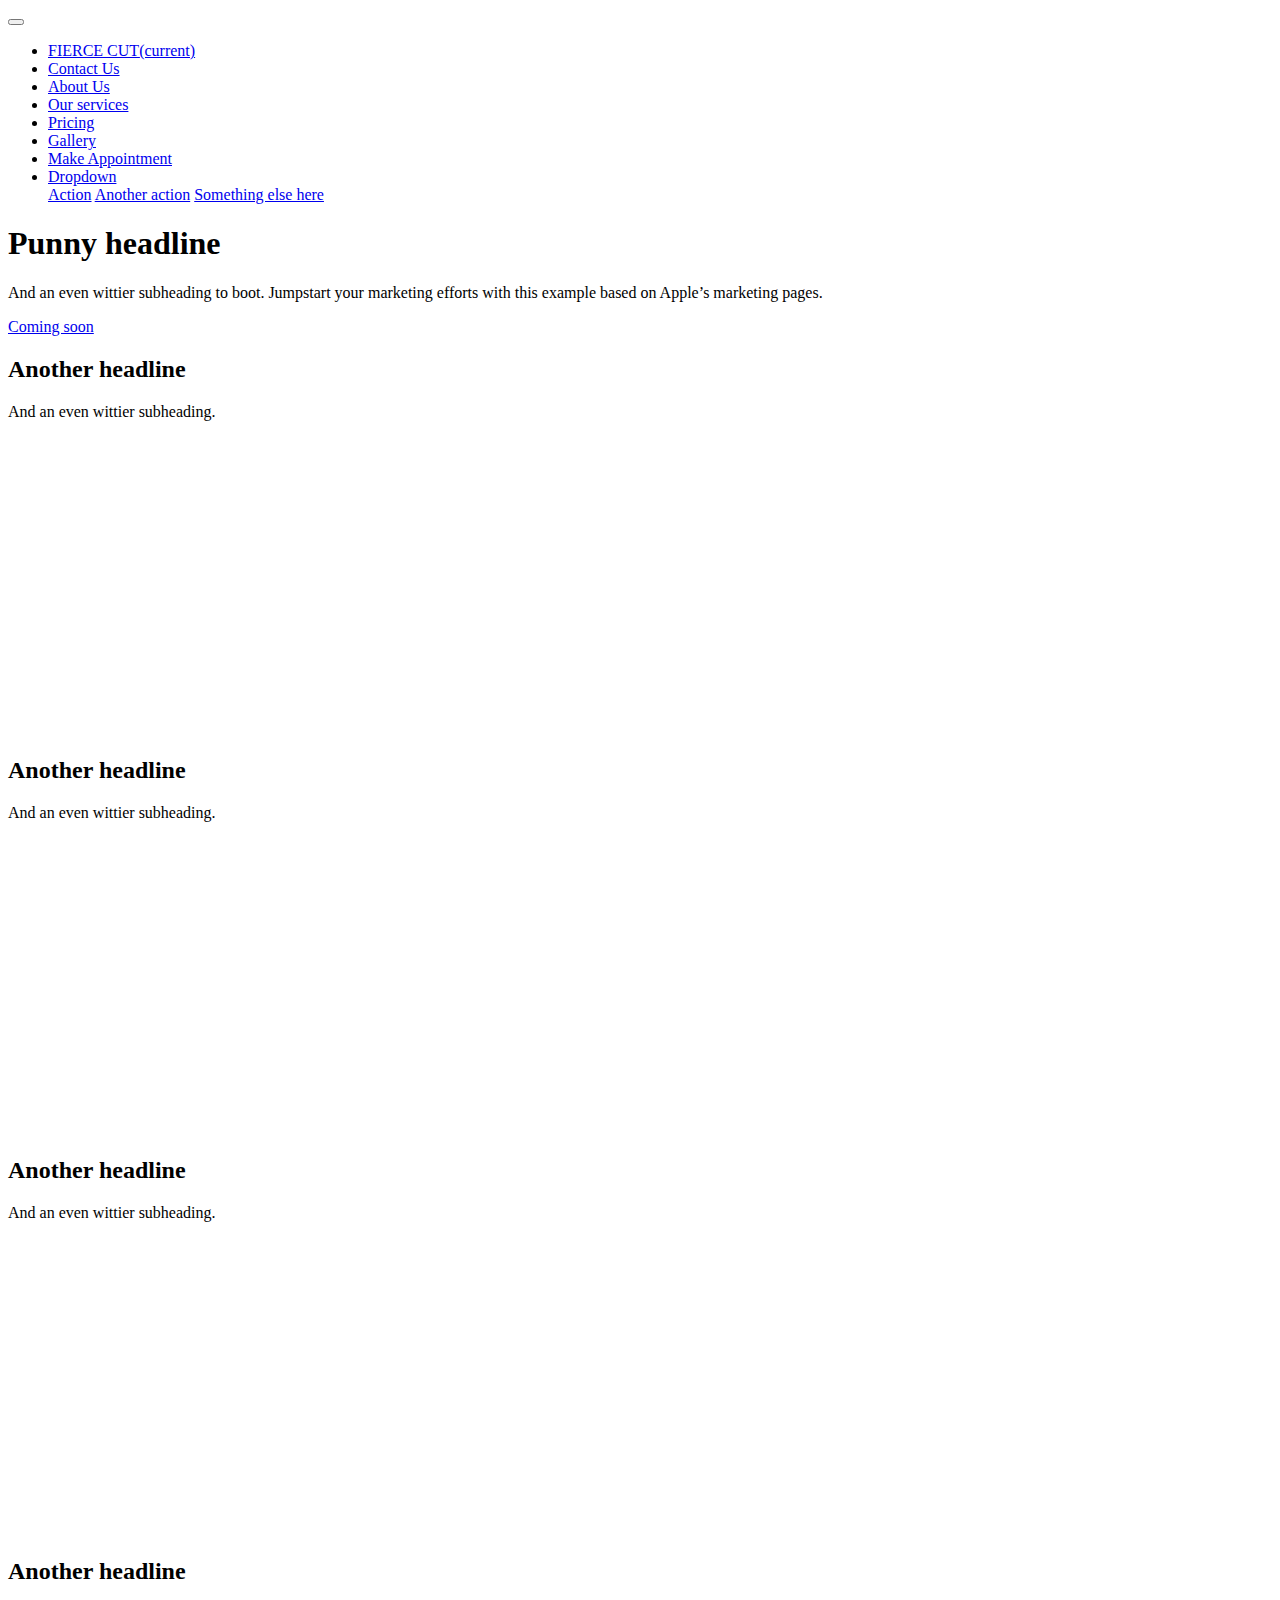
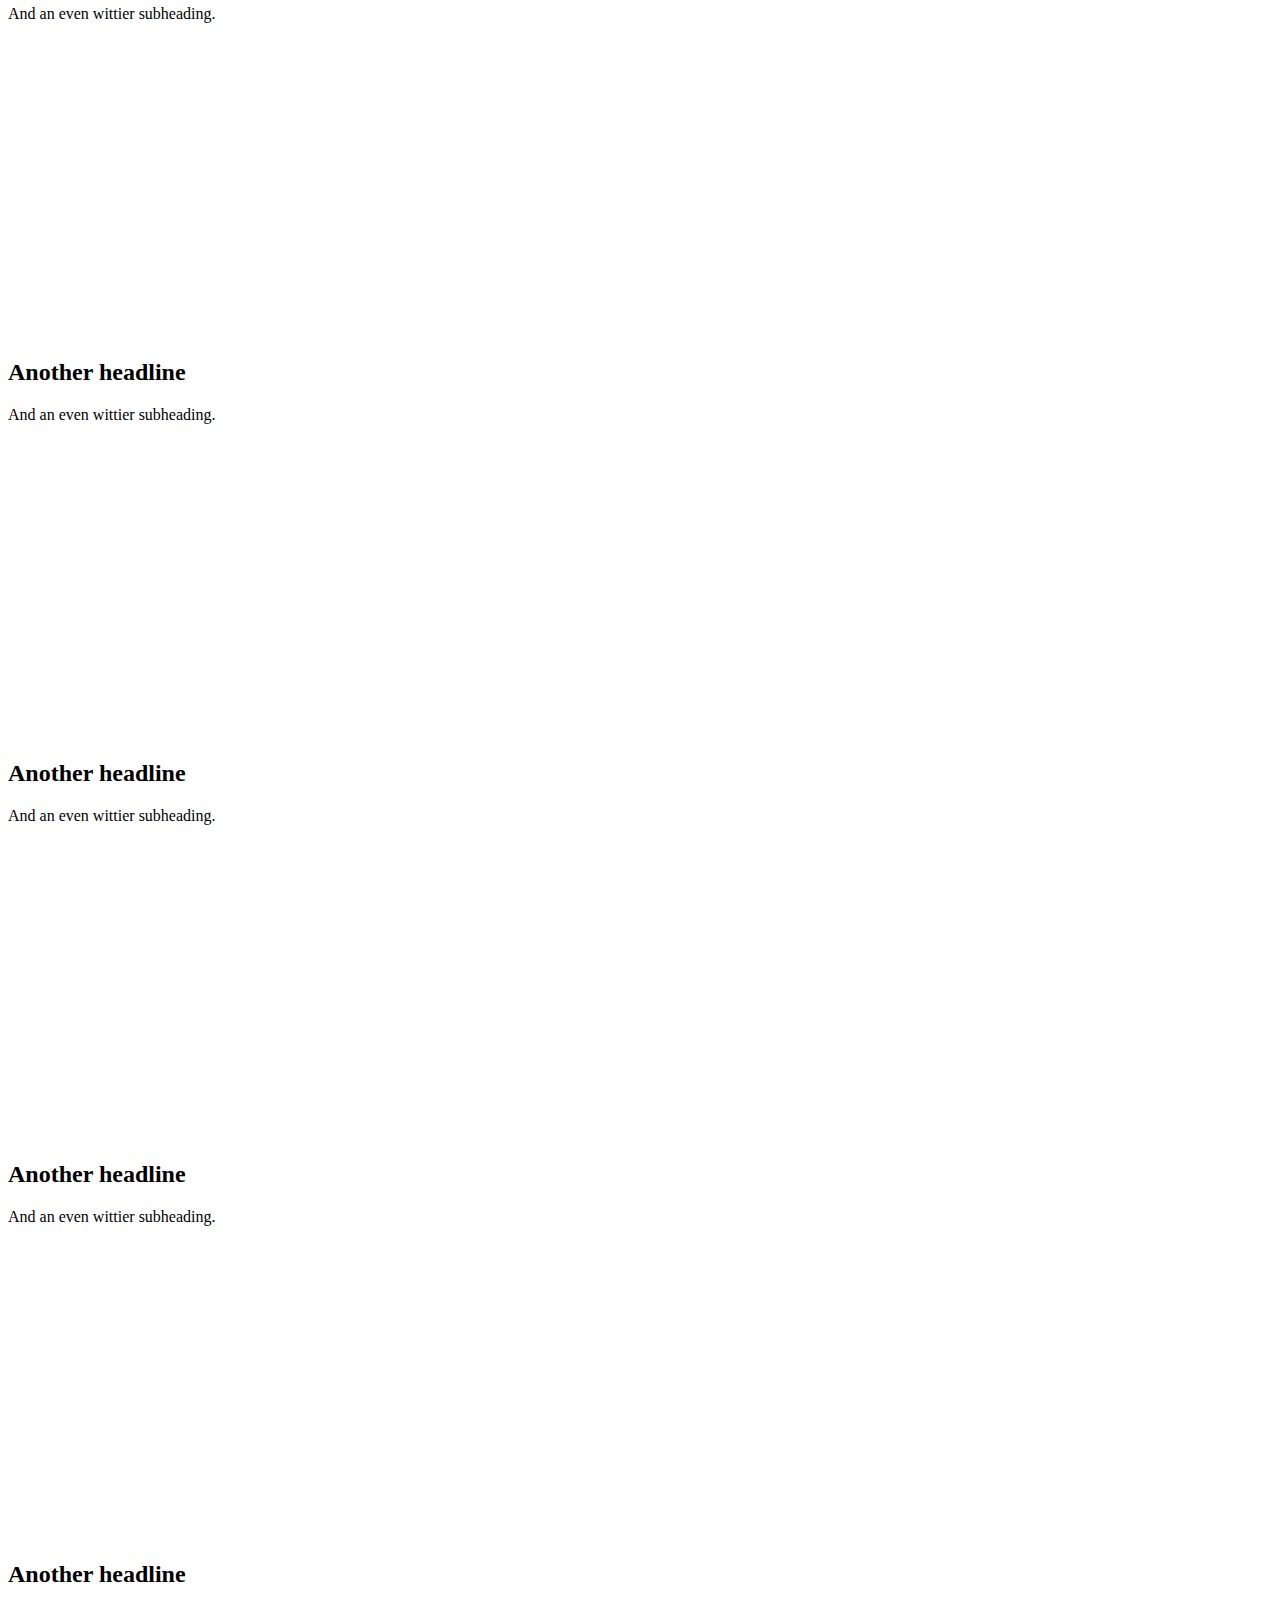
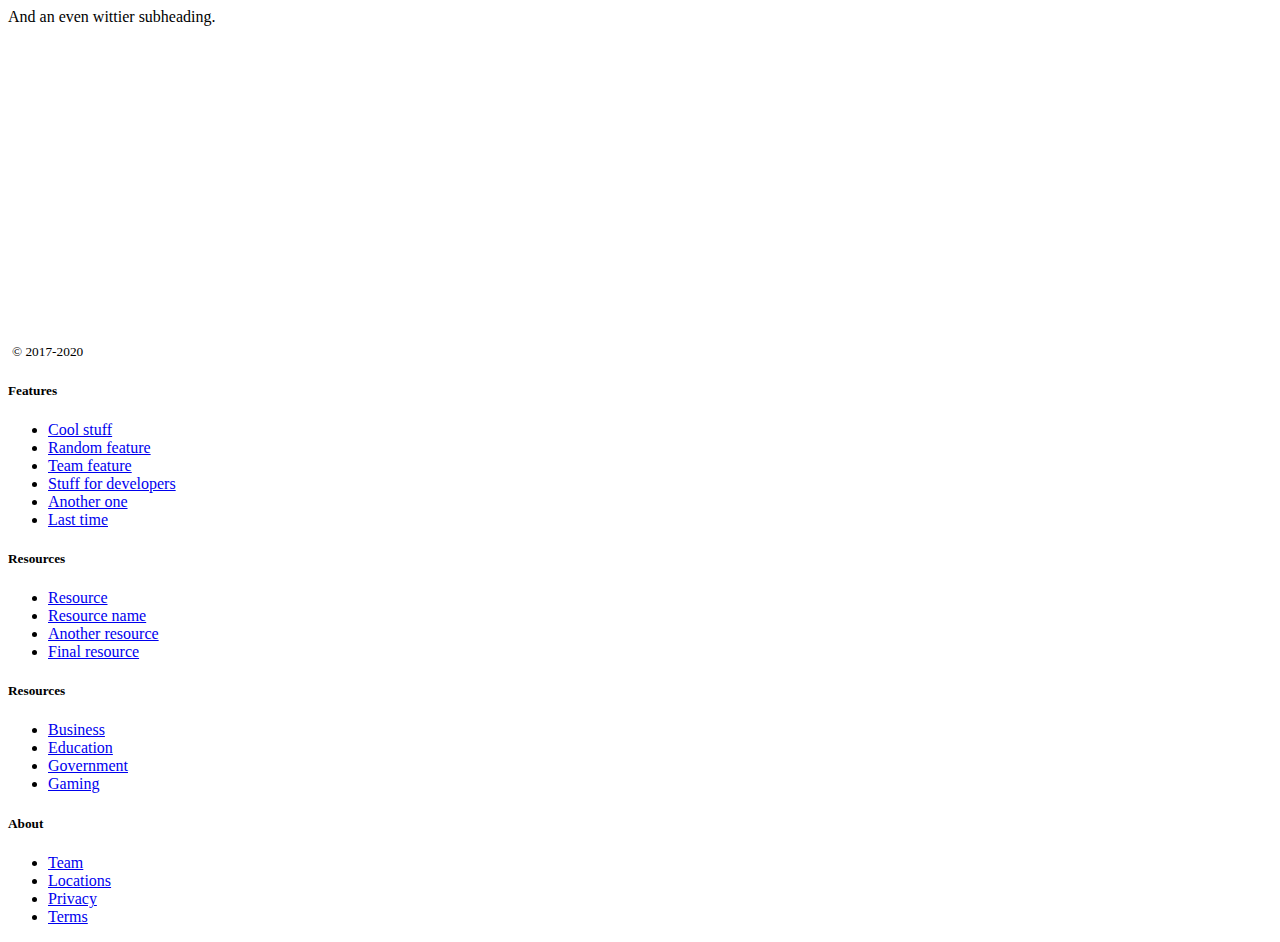
==== contact.html @ 4713ebf1 "added css file for contact page" ====
<!doctype html>
<html lang="en">
<head>
    <!-- Required meta tags -->
    <meta charset="utf-8">
    <meta name="viewport" content="width=device-width, initial-scale=1, shrink-to-fit=no">

    <!-- Bootstrap CSS -->
    <link rel="stylesheet" href="https://stackpath.bootstrapcdn.com/bootstrap/4.5.0/css/bootstrap.min.css" integrity="sha384-9aIt2nRpC12Uk9gS9baDl411NQApFmC26EwAOH8WgZl5MYYxFfc+NcPb1dKGj7Sk" crossorigin="anonymous">

    <title>FIERCE CUTs!</title>
</head>




<body>
    <section>

        <nav class="navbar navbar-expand-lg navbar-dark bg-dark">
            <button class="navbar-toggler" type="button" data-toggle="collapse" data-target="#navbarsExample08" aria-controls="navbarsExample08" aria-expanded="false" aria-label="Toggle navigation">
                <span class="navbar-toggler-icon"></span>
            </button>

            <div class="collapse navbar-collapse justify-content-md-center" id="navbarsExample08">
                <ul class="navbar-nav">
                    <li class="nav-item active">
                        <a class="nav-link" href="#">FIERCE CUT<span class="sr-only">(current)</span></a>
                    </li>
                    <li class="nav-item">
                        <a class="nav-link" href="#">Contact Us</a>
                    </li>
                    <li class="nav-item">
                        <a class="nav-link" href="#">About Us</a>
                    </li>
                    <li class="nav-item">
                        <a class="nav-link" href="#">Our services</a>
                    </li>
                    <li class="nav-item">
                        <a class="nav-link" href="#">Pricing</a>
                    </li>
                    <li class="nav-item">
                        <a class="nav-link" href="#">Gallery</a>
                    </li>
                    <li class="nav-item">
                        <a class="nav-link" href="#">Make Appointment</a>
                    </li>
                    <li class="nav-item dropdown">
                        <a class="nav-link dropdown-toggle" href="#" id="dropdown08" data-toggle="dropdown" aria-haspopup="true" aria-expanded="false">Dropdown</a>
                        <div class="dropdown-menu" aria-labelledby="dropdown08">
                            <a class="dropdown-item" href="#">Action</a>
                            <a class="dropdown-item" href="#">Another action</a>
                            <a class="dropdown-item" href="#">Something else here</a>
                        </div>
                    </li>
                </ul>
            </div>
        </nav>
    </section>

    <section>
        <div class="position-relative overflow-hidden p-3 p-md-5 m-md-3 text-center bg-light">
            <div class="col-md-5 p-lg-5 mx-auto my-5">
                <h1 class="display-4 font-weight-normal">Punny headline</h1>
                <p class="lead font-weight-normal">And an even wittier subheading to boot. Jumpstart your marketing efforts with this example based on Apple’s marketing pages.</p>
                <a class="btn btn-outline-secondary" href="#">Coming soon</a>
            </div>
            <div class="product-device shadow-sm d-none d-md-block"></div>
            <div class="product-device product-device-2 shadow-sm d-none d-md-block"></div>
        </div>

        <div class="d-md-flex flex-md-equal w-100 my-md-3 pl-md-3">
            <div class="bg-dark mr-md-3 pt-3 px-3 pt-md-5 px-md-5 text-center text-white overflow-hidden">
                <div class="my-3 py-3">
                    <h2 class="display-5">Another headline</h2>
                    <p class="lead">And an even wittier subheading.</p>
                </div>
                <div class="bg-light shadow-sm mx-auto" style="width: 80%; height: 300px; border-radius: 21px 21px 0 0;"></div>
            </div>
            <div class="bg-light mr-md-3 pt-3 px-3 pt-md-5 px-md-5 text-center overflow-hidden">
                <div class="my-3 p-3">
                    <h2 class="display-5">Another headline</h2>
                    <p class="lead">And an even wittier subheading.</p>
                </div>
                <div class="bg-dark shadow-sm mx-auto" style="width: 80%; height: 300px; border-radius: 21px 21px 0 0;"></div>
            </div>
        </div>

        <div class="d-md-flex flex-md-equal w-100 my-md-3 pl-md-3">
            <div class="bg-light mr-md-3 pt-3 px-3 pt-md-5 px-md-5 text-center overflow-hidden">
                <div class="my-3 p-3">
                    <h2 class="display-5">Another headline</h2>
                    <p class="lead">And an even wittier subheading.</p>
                </div>
                <div class="bg-dark shadow-sm mx-auto" style="width: 80%; height: 300px; border-radius: 21px 21px 0 0;"></div>
            </div>
            <div class="bg-primary mr-md-3 pt-3 px-3 pt-md-5 px-md-5 text-center text-white overflow-hidden">
                <div class="my-3 py-3">
                    <h2 class="display-5">Another headline</h2>
                    <p class="lead">And an even wittier subheading.</p>
                </div>
                <div class="bg-light shadow-sm mx-auto" style="width: 80%; height: 300px; border-radius: 21px 21px 0 0;"></div>
            </div>
        </div>

        <div class="d-md-flex flex-md-equal w-100 my-md-3 pl-md-3">
            <div class="bg-light mr-md-3 pt-3 px-3 pt-md-5 px-md-5 text-center overflow-hidden">
                <div class="my-3 p-3">
                    <h2 class="display-5">Another headline</h2>
                    <p class="lead">And an even wittier subheading.</p>
                </div>
                <div class="bg-white shadow-sm mx-auto" style="width: 80%; height: 300px; border-radius: 21px 21px 0 0;"></div>
            </div>
            <div class="bg-light mr-md-3 pt-3 px-3 pt-md-5 px-md-5 text-center overflow-hidden">
                <div class="my-3 py-3">
                    <h2 class="display-5">Another headline</h2>
                    <p class="lead">And an even wittier subheading.</p>
                </div>
                <div class="bg-white shadow-sm mx-auto" style="width: 80%; height: 300px; border-radius: 21px 21px 0 0;"></div>
            </div>
        </div>

        <div class="d-md-flex flex-md-equal w-100 my-md-3 pl-md-3">
            <div class="bg-light mr-md-3 pt-3 px-3 pt-md-5 px-md-5 text-center overflow-hidden">
                <div class="my-3 p-3">
                    <h2 class="display-5">Another headline</h2>
                    <p class="lead">And an even wittier subheading.</p>
                </div>
                <div class="bg-white shadow-sm mx-auto" style="width: 80%; height: 300px; border-radius: 21px 21px 0 0;"></div>
            </div>
            <div class="bg-light mr-md-3 pt-3 px-3 pt-md-5 px-md-5 text-center overflow-hidden">
                <div class="my-3 py-3">
                    <h2 class="display-5">Another headline</h2>
                    <p class="lead">And an even wittier subheading.</p>
                </div>
                <div class="bg-white shadow-sm mx-auto" style="width: 80%; height: 300px; border-radius: 21px 21px 0 0;"></div>
            </div>
        </div>

    </section>

    <section>
        <footer class="container py-5">
            <div class="row">
                <div class="col-12 col-md">
                    <img src="" alt="">
                    <small class="d-block mb-3 text-muted">&copy; 2017-2020</small>
                </div>
                <div class="col-6 col-md">
                    <h5>Features</h5>
                    <ul class="list-unstyled text-small">
                        <li><a class="text-muted" href="#">Cool stuff</a></li>
                        <li><a class="text-muted" href="#">Random feature</a></li>
                        <li><a class="text-muted" href="#">Team feature</a></li>
                        <li><a class="text-muted" href="#">Stuff for developers</a></li>
                        <li><a class="text-muted" href="#">Another one</a></li>
                        <li><a class="text-muted" href="#">Last time</a></li>
                    </ul>
                </div>
                <div class="col-6 col-md">
                    <h5>Resources</h5>
                    <ul class="list-unstyled text-small">
                        <li><a class="text-muted" href="#">Resource</a></li>
                        <li><a class="text-muted" href="#">Resource name</a></li>
                        <li><a class="text-muted" href="#">Another resource</a></li>
                        <li><a class="text-muted" href="#">Final resource</a></li>
                    </ul>
                </div>
                <div class="col-6 col-md">
                    <h5>Resources</h5>
                    <ul class="list-unstyled text-small">
                        <li><a class="text-muted" href="#">Business</a></li>
                        <li><a class="text-muted" href="#">Education</a></li>
                        <li><a class="text-muted" href="#">Government</a></li>
                        <li><a class="text-muted" href="#">Gaming</a></li>
                    </ul>
                </div>
                <div class="col-6 col-md">
                    <h5>About</h5>
                    <ul class="list-unstyled text-small">
                        <li><a class="text-muted" href="#">Team</a></li>
                        <li><a class="text-muted" href="#">Locations</a></li>
                        <li><a class="text-muted" href="#">Privacy</a></li>
                        <li><a class="text-muted" href="#">Terms</a></li>
                    </ul>
                </div>
            </div>
        </footer>
    </section>



    <!-- Optional JavaScript -->
    <!-- jQuery first, then Popper.js, then Bootstrap JS -->
    <script src="https://code.jquery.com/jquery-3.5.1.slim.min.js" integrity="sha384-DfXdz2htPH0lsSSs5nCTpuj/zy4C+OGpamoFVy38MVBnE+IbbVYUew+OrCXaRkfj" crossorigin="anonymous"></script>
    <script src="https://cdn.jsdelivr.net/npm/popper.js@1.16.0/dist/umd/popper.min.js" integrity="sha384-Q6E9RHvbIyZFJoft+2mJbHaEWldlvI9IOYy5n3zV9zzTtmI3UksdQRVvoxMfooAo" crossorigin="anonymous"></script>
    <script src="https://stackpath.bootstrapcdn.com/bootstrap/4.5.0/js/bootstrap.min.js" integrity="sha384-OgVRvuATP1z7JjHLkuOU7Xw704+h835Lr+6QL9UvYjZE3Ipu6Tp75j7Bh/kR0JKI" crossorigin="anonymous"></script>
</body>
</html>
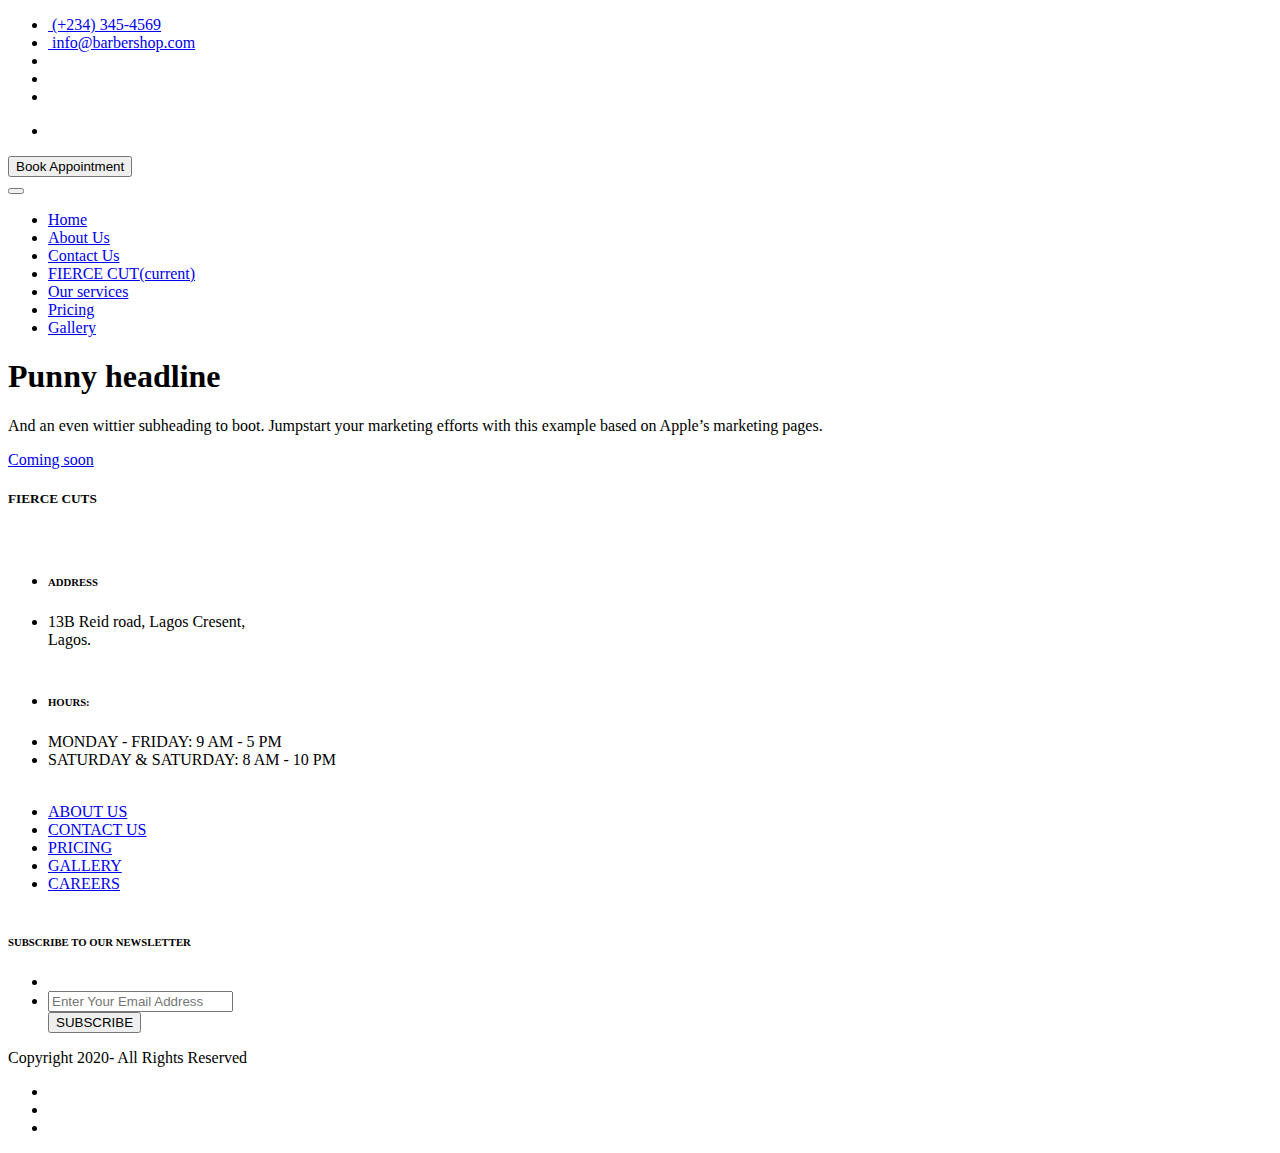
==== commit 3aab2833: "Create header-footer.html and update" ====
--- a/contact.html
+++ b/contact.html
@@ -8,30 +8,77 @@
     <!-- Bootstrap CSS -->
     <link rel="stylesheet" href="https://stackpath.bootstrapcdn.com/bootstrap/4.5.0/css/bootstrap.min.css" integrity="sha384-9aIt2nRpC12Uk9gS9baDl411NQApFmC26EwAOH8WgZl5MYYxFfc+NcPb1dKGj7Sk" crossorigin="anonymous">
 
+    <!-- Custom CSS -->
+    <link rel="stylesheet" href="css/contact.css">
+    <link rel="stylesheet" href="css/header-footer.css">
+
     <title>FIERCE CUTs!</title>
 </head>
 
-
-
-
 <body>
     <section>
+<!--HIDE ON MOBILE NAV-->
+        <div class="d-none d-md-block">
+            <nav class="navbar navbar-expand-md navbar-top">
+                <ul class="navbar-nav mr-auto">
+                    <li class="nav-item">
+                        <a class="" href="#">
+                            <img class="phone img-fluid" src="assets/images/phone.png" alt=""> (+234) 345-4569
+                        </a>
+                    </li>
+                    <li class="nav-item">
+                        <a class="" href="#">
+                            <img class="phone img-fluid" src="assets/images/mail.ico" alt=""> info@barbershop.com
+                        </a>
+                    </li>
+                    <li class="nav-item">
+                        <a class="" href="#">
+                            <img class="phone img-fluid" src="assets/images/facebook.png" alt="">
+                        </a>
+                    </li>
+                    <li class="nav-item">
+                        <a class="" href="#">
+                            <img class="phone img-fluid" src="assets/images/twitter.png" alt="">
+                        </a>
+                    </li>
+                    <li class="nav-item">
+                        <a class="" href="#">
+                            <img class="phone img-fluid" src="assets/images/instagram.png" alt="">
+                        </a>
+                    </li>
+                </ul>
 
-        <nav class="navbar navbar-expand-lg navbar-dark bg-dark">
+                <div class="collapse navbar-collapse" id="navbarsExample04">
+                    <ul class="navbar-nav mr-auto">
+                        <li class="nav-item">
+<!--                            <a class="nav-link" href="#">Link</a>-->
+                        </li>
+
+                    </ul>
+                    <button type="button" class="btn btn-primary book-appoint-top ">Book Appointment</button>
+                </div>
+            </nav>
+
+        </div>
+<!-- MAIN NAV BAR -->
+        <nav class="navbar navbar-expand-lg navbar-main navbar-dark bg-dark">
             <button class="navbar-toggler" type="button" data-toggle="collapse" data-target="#navbarsExample08" aria-controls="navbarsExample08" aria-expanded="false" aria-label="Toggle navigation">
                 <span class="navbar-toggler-icon"></span>
             </button>
 
             <div class="collapse navbar-collapse justify-content-md-center" id="navbarsExample08">
                 <ul class="navbar-nav">
-                    <li class="nav-item active">
-                        <a class="nav-link" href="#">FIERCE CUT<span class="sr-only">(current)</span></a>
+                    <li class="nav-item">
+                        <a class="nav-link" href="#">Home</a>
+                    </li>
+                    <li class="nav-item">
+                        <a class="nav-link" href="#">About Us</a>
                     </li>
                     <li class="nav-item">
                         <a class="nav-link" href="#">Contact Us</a>
                     </li>
-                    <li class="nav-item">
-                        <a class="nav-link" href="#">About Us</a>
+                    <li class="nav-item active">
+                        <a class="nav-link" href="#">FIERCE CUT<span class="sr-only">(current)</span></a>
                     </li>
                     <li class="nav-item">
                         <a class="nav-link" href="#">Our services</a>
@@ -42,24 +89,24 @@
                     <li class="nav-item">
                         <a class="nav-link" href="#">Gallery</a>
                     </li>
-                    <li class="nav-item">
-                        <a class="nav-link" href="#">Make Appointment</a>
-                    </li>
-                    <li class="nav-item dropdown">
-                        <a class="nav-link dropdown-toggle" href="#" id="dropdown08" data-toggle="dropdown" aria-haspopup="true" aria-expanded="false">Dropdown</a>
-                        <div class="dropdown-menu" aria-labelledby="dropdown08">
-                            <a class="dropdown-item" href="#">Action</a>
-                            <a class="dropdown-item" href="#">Another action</a>
-                            <a class="dropdown-item" href="#">Something else here</a>
-                        </div>
-                    </li>
+<!--                    <li class="nav-item">-->
+<!--                        <a class="nav-link" href="#">Make Appointment</a>-->
+<!--                    </li>-->
+<!--                    <li class="nav-item dropdown">-->
+<!--                        <a class="nav-link dropdown-toggle" href="#" id="dropdown08" data-toggle="dropdown" aria-haspopup="true" aria-expanded="false">Dropdown</a>-->
+<!--                        <div class="dropdown-menu" aria-labelledby="dropdown08">-->
+<!--                            <a class="dropdown-item" href="#">Action</a>-->
+<!--                            <a class="dropdown-item" href="#">Another action</a>-->
+<!--                            <a class="dropdown-item" href="#">Something else here</a>-->
+<!--                        </div>-->
+<!--                    </li>-->
                 </ul>
             </div>
         </nav>
     </section>
 
     <section>
-        <div class="position-relative overflow-hidden p-3 p-md-5 m-md-3 text-center bg-light">
+        <div  class="position-relative overflow-hidden p-3 p-md-5 m-md-3 text-center bg-light">
             <div class="col-md-5 p-lg-5 mx-auto my-5">
                 <h1 class="display-4 font-weight-normal">Punny headline</h1>
                 <p class="lead font-weight-normal">And an even wittier subheading to boot. Jumpstart your marketing efforts with this example based on Apple’s marketing pages.</p>
@@ -68,123 +115,76 @@
             <div class="product-device shadow-sm d-none d-md-block"></div>
             <div class="product-device product-device-2 shadow-sm d-none d-md-block"></div>
         </div>
-
-        <div class="d-md-flex flex-md-equal w-100 my-md-3 pl-md-3">
-            <div class="bg-dark mr-md-3 pt-3 px-3 pt-md-5 px-md-5 text-center text-white overflow-hidden">
-                <div class="my-3 py-3">
-                    <h2 class="display-5">Another headline</h2>
-                    <p class="lead">And an even wittier subheading.</p>
-                </div>
-                <div class="bg-light shadow-sm mx-auto" style="width: 80%; height: 300px; border-radius: 21px 21px 0 0;"></div>
-            </div>
-            <div class="bg-light mr-md-3 pt-3 px-3 pt-md-5 px-md-5 text-center overflow-hidden">
-                <div class="my-3 p-3">
-                    <h2 class="display-5">Another headline</h2>
-                    <p class="lead">And an even wittier subheading.</p>
-                </div>
-                <div class="bg-dark shadow-sm mx-auto" style="width: 80%; height: 300px; border-radius: 21px 21px 0 0;"></div>
-            </div>
-        </div>
-
-        <div class="d-md-flex flex-md-equal w-100 my-md-3 pl-md-3">
-            <div class="bg-light mr-md-3 pt-3 px-3 pt-md-5 px-md-5 text-center overflow-hidden">
-                <div class="my-3 p-3">
-                    <h2 class="display-5">Another headline</h2>
-                    <p class="lead">And an even wittier subheading.</p>
-                </div>
-                <div class="bg-dark shadow-sm mx-auto" style="width: 80%; height: 300px; border-radius: 21px 21px 0 0;"></div>
-            </div>
-            <div class="bg-primary mr-md-3 pt-3 px-3 pt-md-5 px-md-5 text-center text-white overflow-hidden">
-                <div class="my-3 py-3">
-                    <h2 class="display-5">Another headline</h2>
-                    <p class="lead">And an even wittier subheading.</p>
-                </div>
-                <div class="bg-light shadow-sm mx-auto" style="width: 80%; height: 300px; border-radius: 21px 21px 0 0;"></div>
-            </div>
-        </div>
-
-        <div class="d-md-flex flex-md-equal w-100 my-md-3 pl-md-3">
-            <div class="bg-light mr-md-3 pt-3 px-3 pt-md-5 px-md-5 text-center overflow-hidden">
-                <div class="my-3 p-3">
-                    <h2 class="display-5">Another headline</h2>
-                    <p class="lead">And an even wittier subheading.</p>
-                </div>
-                <div class="bg-white shadow-sm mx-auto" style="width: 80%; height: 300px; border-radius: 21px 21px 0 0;"></div>
-            </div>
-            <div class="bg-light mr-md-3 pt-3 px-3 pt-md-5 px-md-5 text-center overflow-hidden">
-                <div class="my-3 py-3">
-                    <h2 class="display-5">Another headline</h2>
-                    <p class="lead">And an even wittier subheading.</p>
-                </div>
-                <div class="bg-white shadow-sm mx-auto" style="width: 80%; height: 300px; border-radius: 21px 21px 0 0;"></div>
-            </div>
-        </div>
-
-        <div class="d-md-flex flex-md-equal w-100 my-md-3 pl-md-3">
-            <div class="bg-light mr-md-3 pt-3 px-3 pt-md-5 px-md-5 text-center overflow-hidden">
-                <div class="my-3 p-3">
-                    <h2 class="display-5">Another headline</h2>
-                    <p class="lead">And an even wittier subheading.</p>
-                </div>
-                <div class="bg-white shadow-sm mx-auto" style="width: 80%; height: 300px; border-radius: 21px 21px 0 0;"></div>
-            </div>
-            <div class="bg-light mr-md-3 pt-3 px-3 pt-md-5 px-md-5 text-center overflow-hidden">
-                <div class="my-3 py-3">
-                    <h2 class="display-5">Another headline</h2>
-                    <p class="lead">And an even wittier subheading.</p>
-                </div>
-                <div class="bg-white shadow-sm mx-auto" style="width: 80%; height: 300px; border-radius: 21px 21px 0 0;"></div>
-            </div>
-        </div>
-
     </section>
 
     <section>
-        <footer class="container py-5">
-            <div class="row">
-                <div class="col-12 col-md">
-                    <img src="" alt="">
-                    <small class="d-block mb-3 text-muted">&copy; 2017-2020</small>
-                </div>
-                <div class="col-6 col-md">
-                    <h5>Features</h5>
-                    <ul class="list-unstyled text-small">
-                        <li><a class="text-muted" href="#">Cool stuff</a></li>
-                        <li><a class="text-muted" href="#">Random feature</a></li>
-                        <li><a class="text-muted" href="#">Team feature</a></li>
-                        <li><a class="text-muted" href="#">Stuff for developers</a></li>
-                        <li><a class="text-muted" href="#">Another one</a></li>
-                        <li><a class="text-muted" href="#">Last time</a></li>
-                    </ul>
-                </div>
-                <div class="col-6 col-md">
-                    <h5>Resources</h5>
-                    <ul class="list-unstyled text-small">
-                        <li><a class="text-muted" href="#">Resource</a></li>
-                        <li><a class="text-muted" href="#">Resource name</a></li>
-                        <li><a class="text-muted" href="#">Another resource</a></li>
-                        <li><a class="text-muted" href="#">Final resource</a></li>
-                    </ul>
-                </div>
-                <div class="col-6 col-md">
-                    <h5>Resources</h5>
-                    <ul class="list-unstyled text-small">
-                        <li><a class="text-muted" href="#">Business</a></li>
-                        <li><a class="text-muted" href="#">Education</a></li>
-                        <li><a class="text-muted" href="#">Government</a></li>
-                        <li><a class="text-muted" href="#">Gaming</a></li>
-                    </ul>
-                </div>
-                <div class="col-6 col-md">
-                    <h5>About</h5>
-                    <ul class="list-unstyled text-small">
-                        <li><a class="text-muted" href="#">Team</a></li>
-                        <li><a class="text-muted" href="#">Locations</a></li>
-                        <li><a class="text-muted" href="#">Privacy</a></li>
-                        <li><a class="text-muted" href="#">Terms</a></li>
-                    </ul>
+        <footer class="">
+            <div class="container-fluid footer-main">
+                <div class="row justify-content-md-center">
+                    <div class="col-md-3">
+                        <h5>FIERCE CUTS</h5>
+                        <ul class="list-unstyled text-small">
+                            <br>
+                            <li><h6>ADDRESS</h6></li>
+                            <li class="text-muted">13B Reid road, Lagos Cresent,<br> Lagos.</li>
+                            <br>
+                            <li><h6>HOURS:</h6></li>
+                            <li class="text-muted">MONDAY - FRIDAY: 9 AM - 5 PM</li>
+                            <li class="text-muted">SATURDAY & SATURDAY: 8 AM - 10 PM</li>
+                            <br>
+                        </ul>
+                    </div>
+                    <div class="col-md-3">
+                        <ul class="list-unstyled text-small quick-links">
+                            <li><a class="" href="#">ABOUT US</a></li>
+                            <li><a class="" href="#">CONTACT US</a></li>
+                            <li><a class="" href="#">PRICING</a></li>
+                            <li><a class="" href="#">GALLERY</a></li>
+                            <li><a class="" href="#">CAREERS</a></li>
+                            <br>
+                        </ul>
+                    </div>
+                    <div class="col-md-4 subscribe">
+                        <h6>SUBSCRIBE TO OUR NEWSLETTER</h6>
+                        <ul class="list-unstyled text-small">
+                            <li><a class="" href="#"></a></li>
+                            <li>
+                                <div class="input-group mb-3">
+                                    <input type="text" class="form-control" placeholder="Enter Your Email Address" aria-label="Recipient's username" aria-describedby="basic-addon2">
+                                    <div class="input-group-append">
+                                        <button class="btn btn-outline-secondary" type="button">SUBSCRIBE</button>
+                                    </div>
+                                </div>
+                            </li>
+                        </ul>
+                    </div>
                 </div>
             </div>
+            <div class="container-fluid footer-copy">
+                <div class="row">
+                    <div class="col-7 offset-2"><span class="text-muted">Copyright 2020- All Rights Reserved</span></div>
+                    <div class="col-1">
+                        <ul class="list-group list-group-horizontal">
+                            <li class="nav-item">
+                                <a class="" href="#">
+                                    <img class="phone img-fluid" src="assets/images/facebook.png" alt="">
+                                </a>
+                            </li>
+                            <li class="nav-item">
+                                <a class="" href="#">
+                                    <img class="phone img-fluid" src="assets/images/twitter.png" alt="">
+                                </a>
+                            </li>
+                            <li class="nav-item">
+                                <a class="" href="#">
+                                    <img class="phone img-fluid" src="assets/images/instagram.png" alt="">
+                                </a>
+                            </li>
+                        </ul>
+                    </div>
+                </div>
+            </div>
+
         </footer>
     </section>
 
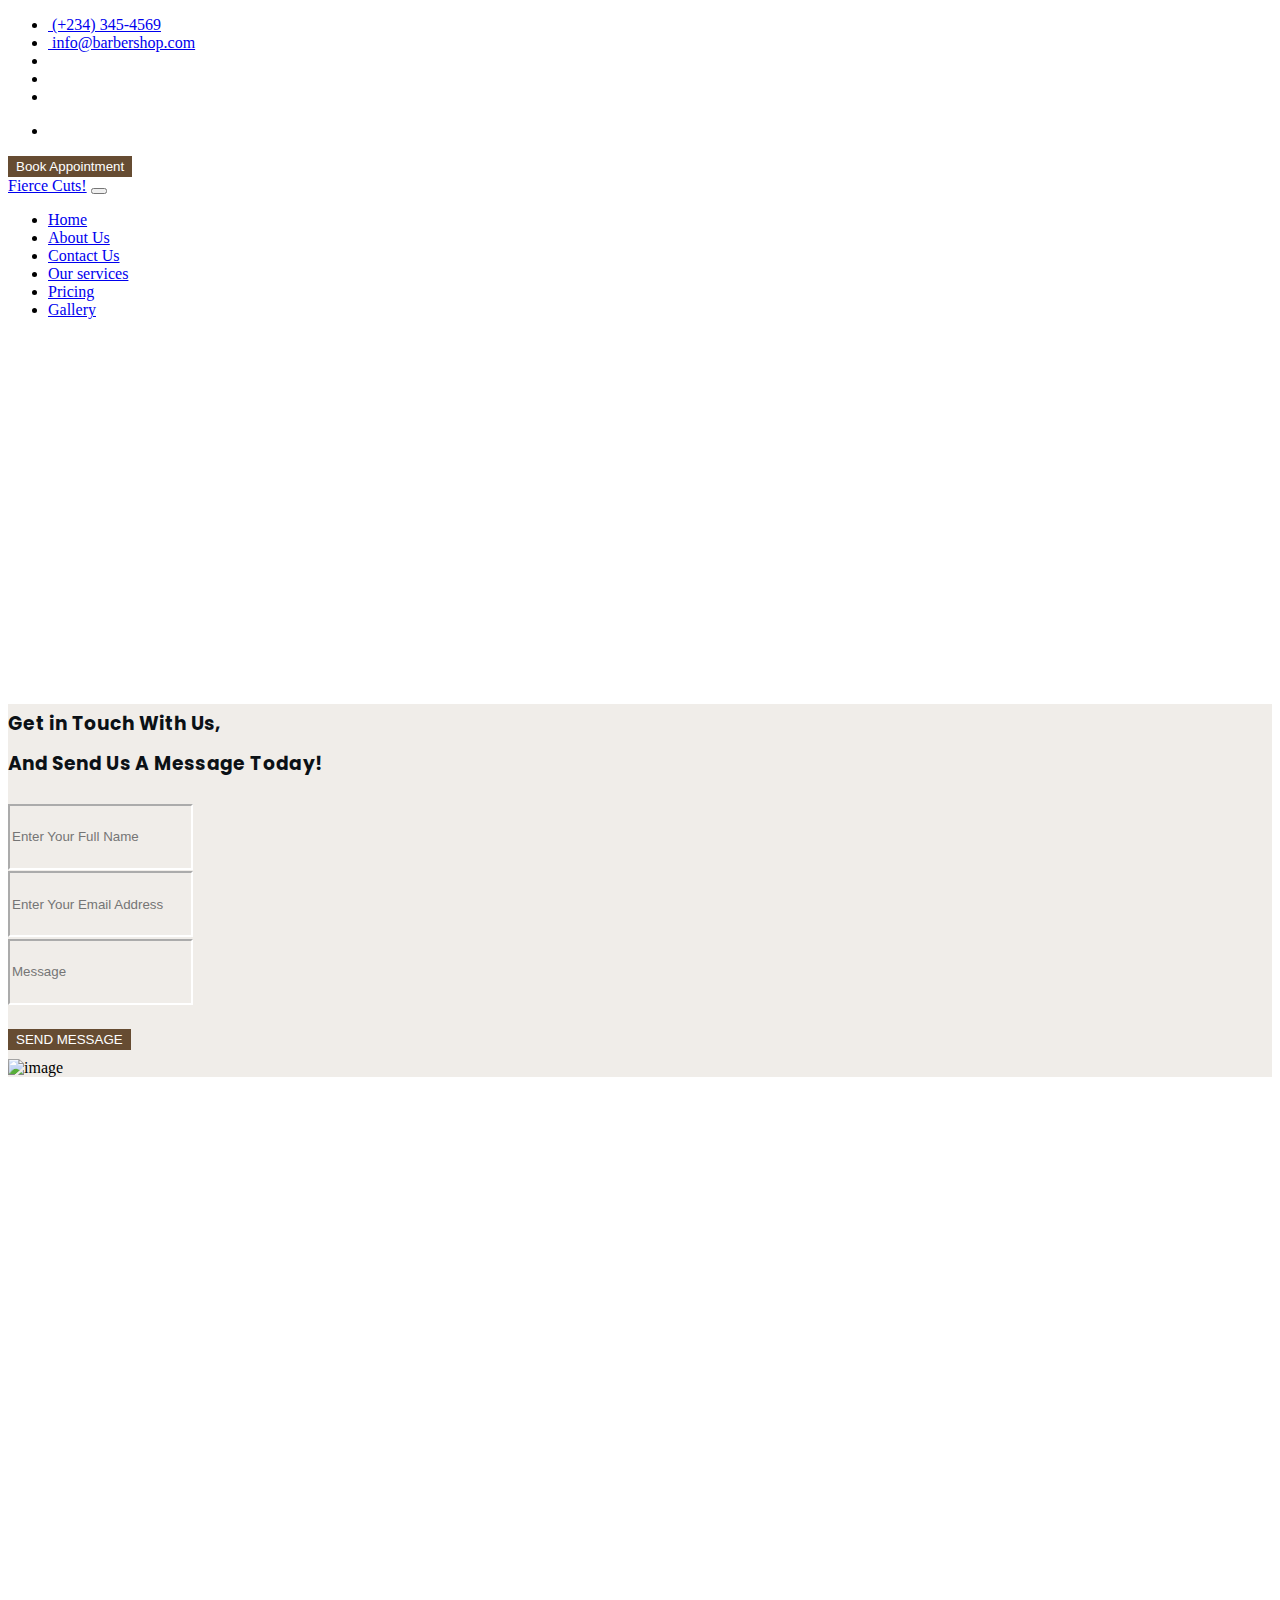
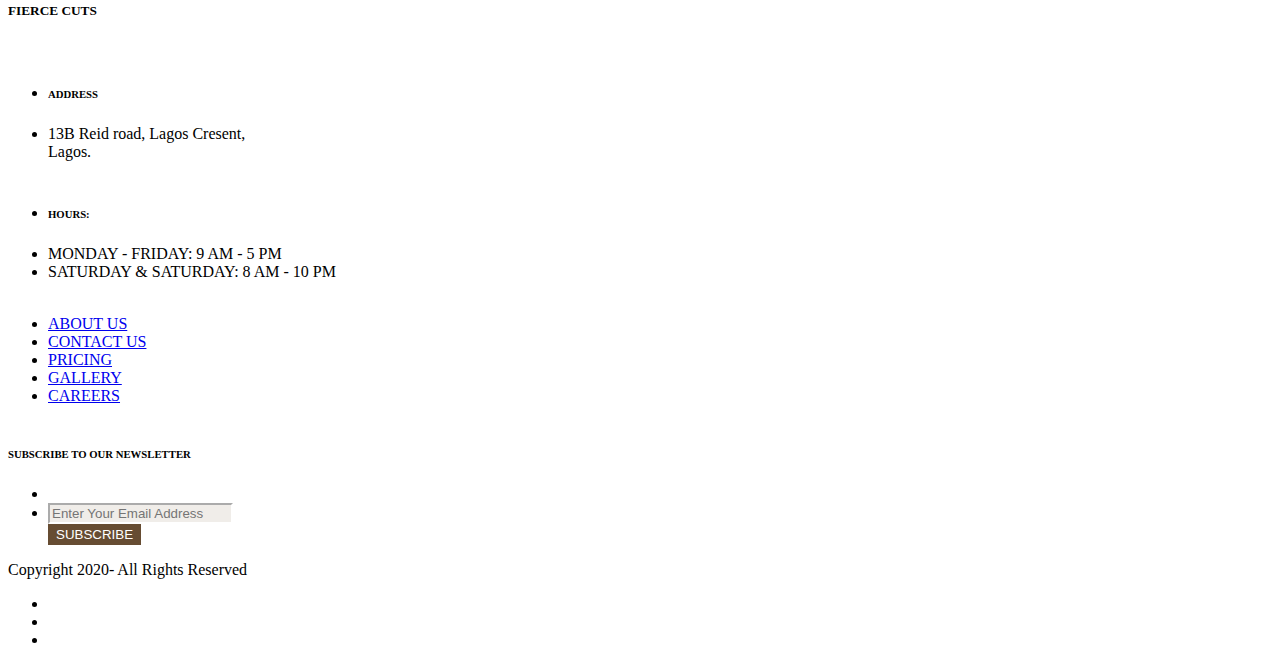
==== commit 49e440a9: "Update to contact pahe" ====
--- a/contact.html
+++ b/contact.html
@@ -17,7 +17,7 @@
 
 <body>
     <section>
-<!--HIDE ON MOBILE NAV-->
+        <!--HIDE THIS NAV ON MOBILE NAV-->
         <div class="d-none d-md-block">
             <nav class="navbar navbar-expand-md navbar-top">
                 <ul class="navbar-nav mr-auto">
@@ -60,60 +60,81 @@
             </nav>
 
         </div>
-<!-- MAIN NAV BAR -->
+        <!-- MAIN NAV BAR -->
         <nav class="navbar navbar-expand-lg navbar-main navbar-dark bg-dark">
-            <button class="navbar-toggler" type="button" data-toggle="collapse" data-target="#navbarsExample08" aria-controls="navbarsExample08" aria-expanded="false" aria-label="Toggle navigation">
-                <span class="navbar-toggler-icon"></span>
-            </button>
-
-            <div class="collapse navbar-collapse justify-content-md-center" id="navbarsExample08">
-                <ul class="navbar-nav">
-                    <li class="nav-item">
-                        <a class="nav-link" href="#">Home</a>
-                    </li>
-                    <li class="nav-item">
-                        <a class="nav-link" href="#">About Us</a>
-                    </li>
-                    <li class="nav-item">
-                        <a class="nav-link" href="#">Contact Us</a>
-                    </li>
-                    <li class="nav-item active">
-                        <a class="nav-link" href="#">FIERCE CUT<span class="sr-only">(current)</span></a>
-                    </li>
-                    <li class="nav-item">
-                        <a class="nav-link" href="#">Our services</a>
-                    </li>
-                    <li class="nav-item">
-                        <a class="nav-link" href="#">Pricing</a>
-                    </li>
-                    <li class="nav-item">
-                        <a class="nav-link" href="#">Gallery</a>
-                    </li>
-<!--                    <li class="nav-item">-->
-<!--                        <a class="nav-link" href="#">Make Appointment</a>-->
-<!--                    </li>-->
-<!--                    <li class="nav-item dropdown">-->
-<!--                        <a class="nav-link dropdown-toggle" href="#" id="dropdown08" data-toggle="dropdown" aria-haspopup="true" aria-expanded="false">Dropdown</a>-->
-<!--                        <div class="dropdown-menu" aria-labelledby="dropdown08">-->
-<!--                            <a class="dropdown-item" href="#">Action</a>-->
-<!--                            <a class="dropdown-item" href="#">Another action</a>-->
-<!--                            <a class="dropdown-item" href="#">Something else here</a>-->
-<!--                        </div>-->
-<!--                    </li>-->
-                </ul>
+    <a class="navbar-brand" href="#">Fierce Cuts!</a>
+      <button class="navbar-toggler" type="button" data-toggle="collapse" data-target="#navbarsExample08" aria-controls="navbarsExample08" aria-expanded="false" aria-label="Toggle navigation">
+          <span class="navbar-toggler-icon"></span>
+      </button>
+
+      <div class="collapse navbar-collapse justify-content-md-center" id="navbarsExample08">
+          <ul class="navbar-nav">
+              <li class="nav-item">
+                  <a class="nav-link" href="index.html">Home</a>
+              </li>
+              <li class="nav-item">
+                  <a class="nav-link" href="about-us.html">About Us</a>
+              </li>
+              <li class="nav-item active">
+                  <a class="nav-link" href="contact.html">Contact Us</a>
+              </li>
+              <li class="nav-item">
+                  <a class="nav-link" href="#">Our services</a>
+              </li>
+              <li class="nav-item">
+                  <a class="nav-link" href="#">Pricing</a>
+              </li>
+              <li class="nav-item">
+                  <a class="nav-link" href="#">Gallery</a>
+              </li>
+          </ul>
+      </div>
+  </nav>
+
+    </section>
+
+    <section>
+        <div class="splash jumbotron-fluid">
+        </div>
+    </section>
+
+
+    <section class="contact-section">
+        <div class="container mt-10 p-4">
+            <div class="row mt-5">
+                <div class="col-md-6">
+                    <div class="row flex-md-row mb-5 ">
+                        <div class="col d-flex flex-column position-static">
+                            <h3 class="mb-4 contact-form-header">Get in Touch With Us, <br> And Send Us A Message
+                                Today!</h3>
+                            <form class="contact-us-form">
+                                <div class="form-group">
+                                    <input type="text" class="form-control form-control-lg" placeholder="Enter Your Full Name">
+                                </div>
+                                <div class="form-group">
+                                    <input  type="email" class="form-control form-control-lg"
+                                            placeholder="Enter Your Email Address">
+                                </div>
+                                <div class="form-group">
+                                    <input type="text" class="form-control form-control-lg" placeholder="Message">
+                                </div>
+                                <button type="submit" class="btn btn-primary btn-lg btn-block">SEND MESSAGE</button>
+                            </form>
+                        </div>
+                    </div>
+                </div>
+                <div class="col-md-6">
+                    <div class="row no-gutters rounded overflow-hidden flex-md-row mb-4 h-md-250 position-relative">
+                        <img src="assets/images/contact-1.png" class="img-fluid" alt="image">
+                    </div>
+                </div>
             </div>
-        </nav>
-    </section>
-
-    <section>
-        <div  class="position-relative overflow-hidden p-3 p-md-5 m-md-3 text-center bg-light">
-            <div class="col-md-5 p-lg-5 mx-auto my-5">
-                <h1 class="display-4 font-weight-normal">Punny headline</h1>
-                <p class="lead font-weight-normal">And an even wittier subheading to boot. Jumpstart your marketing efforts with this example based on Apple’s marketing pages.</p>
-                <a class="btn btn-outline-secondary" href="#">Coming soon</a>
-            </div>
-            <div class="product-device shadow-sm d-none d-md-block"></div>
-            <div class="product-device product-device-2 shadow-sm d-none d-md-block"></div>
+        </div>
+    </section>
+
+    <section class="map-section">
+        <div class="container-fluid p-0">
+            <iframe src="https://www.google.com/maps/embed?pb=!1m18!1m12!1m3!1d3963.585369273672!2d3.35933131483547!3d6.573896895245633!2m3!1f0!2f0!3f0!3m2!1i1024!2i768!4f13.1!3m3!1m2!1s0x103b9273a0c2dccd%3A0x5f390c0a647bf29f!2sImagefactor%20Ventures!5e0!3m2!1sen!2sng!4v1592625171397!5m2!1sen!2sng" frameborder="0" style="border:0;" allowfullscreen="" aria-hidden="false" tabindex="0"></iframe>
         </div>
     </section>
 
--- a/css/contact.css
+++ b/css/contact.css
@@ -0,0 +1,92 @@
+/* Enter custom styling  h ere */
+
+@import url('https://fonts.googleapis.com/css2?family=Poppins&display=swap');
+
+.contact-us-form input {
+    height: 60px;
+    border-radius: 0px;
+}
+
+.contact-us-form button:hover, .contact-us-form button:active, .contact-us-form button:active {
+    background-color:#ac8a67;
+    border: 1px solid transparent;
+}
+
+.contact-us-form {
+    font-weight: bold;
+    font-size: 36px;
+    line-height: 54px;
+    letter-spacing: 0.02em;
+ }
+
+ iframe {
+    width:100%;
+    height: 500px;
+ }
+
+ .contact-form-header {
+    font-family: 'Poppins', sans-serif;
+    font-weight: bold;
+    line-height: 40px;
+    letter-spacing: 0.02em;
+    color: #0B1116;
+ }
+
+ .btn-primary, .btn {
+    background: #5C4624;
+    border-radius: 0px;
+    background-color: #664c32;
+    color: #fff;
+    border-color: transparent;
+ }
+
+ .btn:active, .btn:focus {
+    box-shadow: none;
+ }
+
+.btn-primary:hover, .btn-primary:active, .btn-primary:focus, .btn-primary:not(:disabled):not(.disabled).active,
+  .btn-primary:not(:disabled):not(.disabled):active, .show>.btn-primary.dropdown-toggle {
+    background-color: #ac8a67;
+    border-color: transparent;
+    box-shadow: none;
+    border:0px;
+    border-radius: 0px;
+ }
+
+ .splash {
+    background-image: url("../assets/images/contact.png");
+    background-repeat: repeat-y;
+    background-position: center;
+    background-repeat: no-repeat;
+    background-size: cover;
+    position: relative;
+    min-height: 350px;
+ }
+
+ .display-6 {
+    font-family: Poppins;
+    font-style: normal;
+    font-weight: 800;
+    font-size: 120px;
+    letter-spacing: 0.03em;
+    text-transform: uppercase;
+    color: #FFFFFF;
+ }
+
+.form-control, .form-control:focus {
+    background: #F0EDE9;
+    box-shadow: none;
+}
+
+.contact-section {
+    background: #F0EDE9;
+}
+
+.form-control, .form-control:focus {
+    background: #F0EDE9;
+    border-color: #fff;
+}
+
+.map-section .container-fluid {
+
+}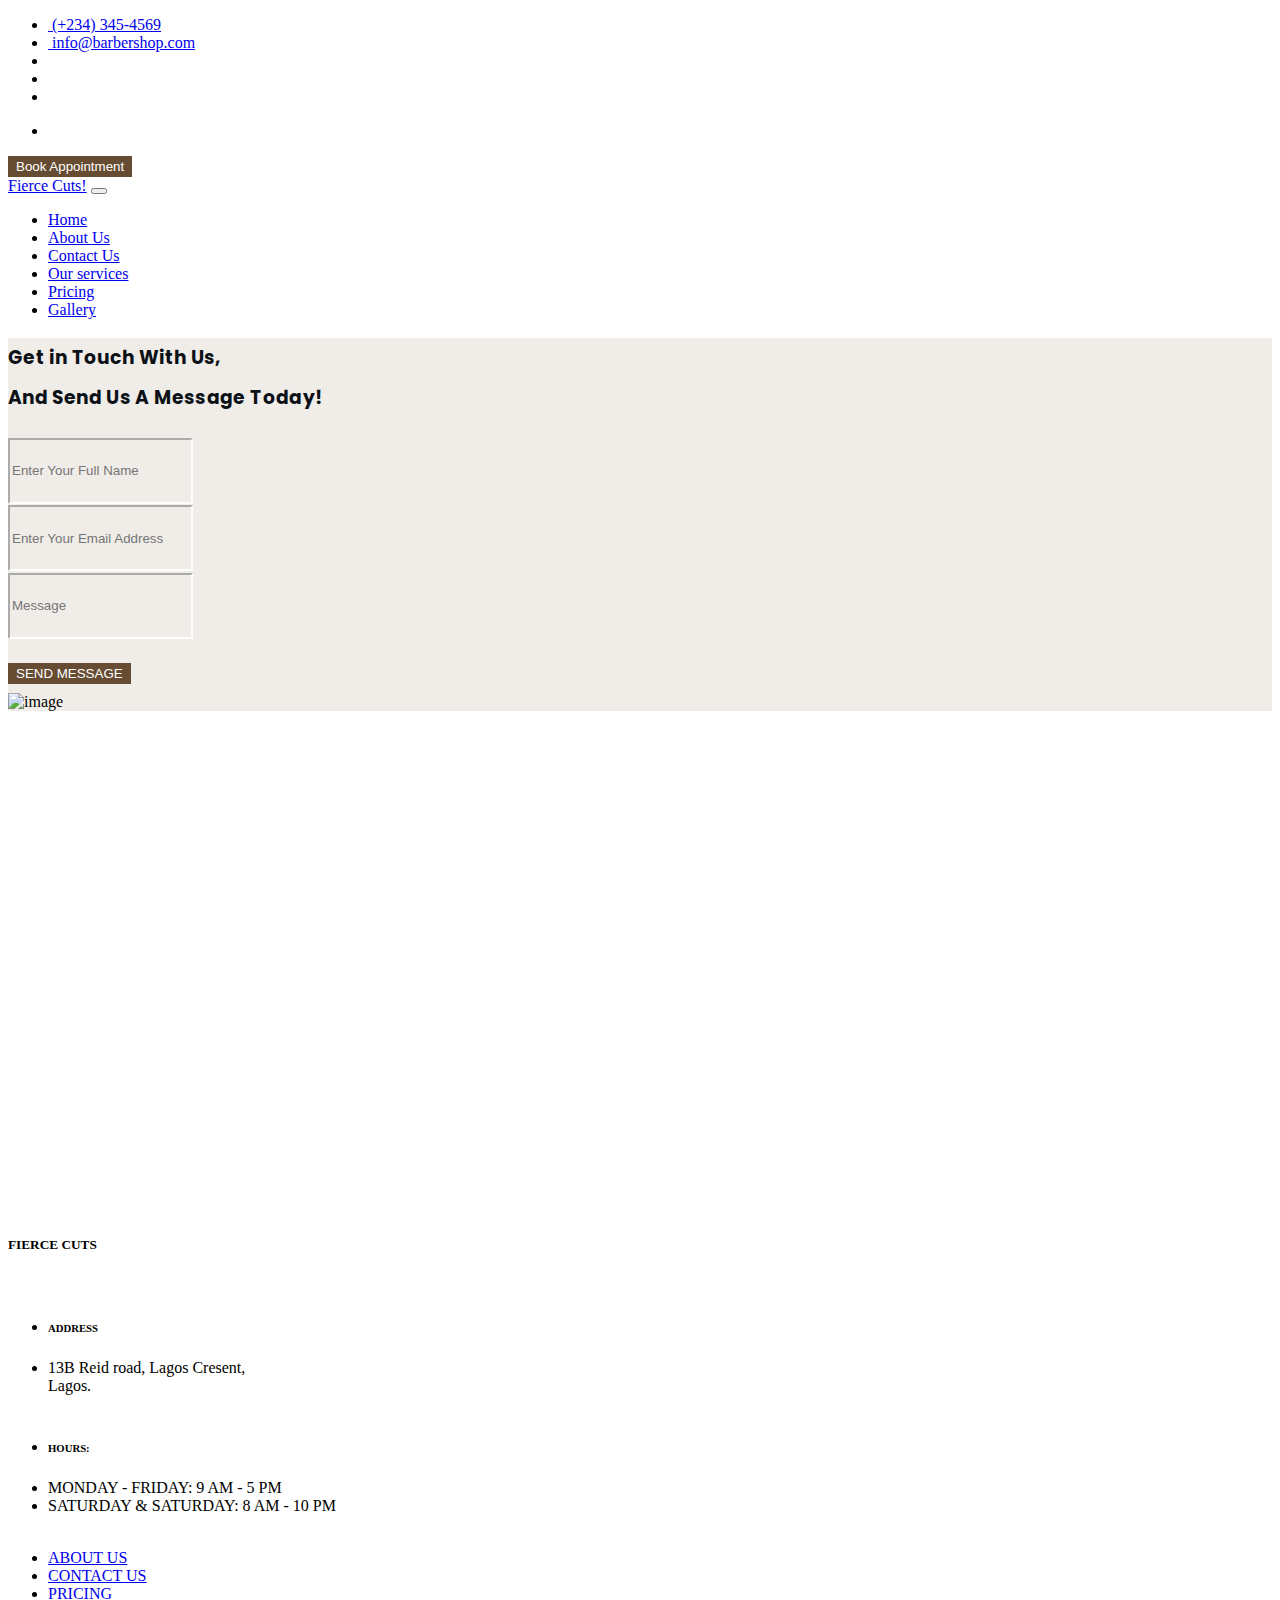
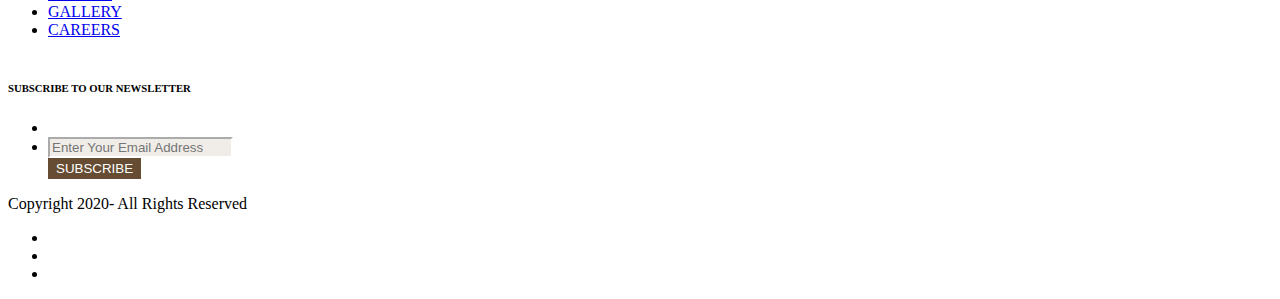
==== commit 6199aa4a: "Update to home and contact pages" ====
--- a/contact.html
+++ b/contact.html
@@ -70,22 +70,22 @@
       <div class="collapse navbar-collapse justify-content-md-center" id="navbarsExample08">
           <ul class="navbar-nav">
               <li class="nav-item">
-                  <a class="nav-link" href="index.html">Home</a>
-              </li>
-              <li class="nav-item">
-                  <a class="nav-link" href="about-us.html">About Us</a>
-              </li>
-              <li class="nav-item active">
-                  <a class="nav-link" href="contact.html">Contact Us</a>
-              </li>
-              <li class="nav-item">
-                  <a class="nav-link" href="#">Our services</a>
-              </li>
-              <li class="nav-item">
-                  <a class="nav-link" href="#">Pricing</a>
-              </li>
-              <li class="nav-item">
-                  <a class="nav-link" href="#">Gallery</a>
+                  <a class="nav-link active" href="https://fiercecuts.netlify.app/">Home</a>
+              </li>
+              <li class="nav-item">
+                  <a class="nav-link" href="https://fiercecuts.netlify.app/about-us.html">About Us</a>
+              </li>
+              <li class="nav-item">
+                  <a class="nav-link" href="https://fiercecuts.netlify.app/contact.html">Contact Us</a>
+              </li>
+              <li class="nav-item">
+                  <a class="nav-link" href="https://fiercecuts.netlify.app/services.html">Our services</a>
+              </li>
+              <li class="nav-item">
+                  <a class="nav-link" href="https://fiercecuts.netlify.app/pricing.html">Pricing</a>
+              </li>
+              <li class="nav-item">
+                  <a class="nav-link" href="https://fiercecuts.netlify.app/gallery.html">Gallery</a>
               </li>
           </ul>
       </div>
@@ -94,7 +94,7 @@
     </section>
 
     <section>
-        <div class="splash jumbotron-fluid">
+        <div class="contact-splash jumbotron-fluid">
         </div>
     </section>
 
